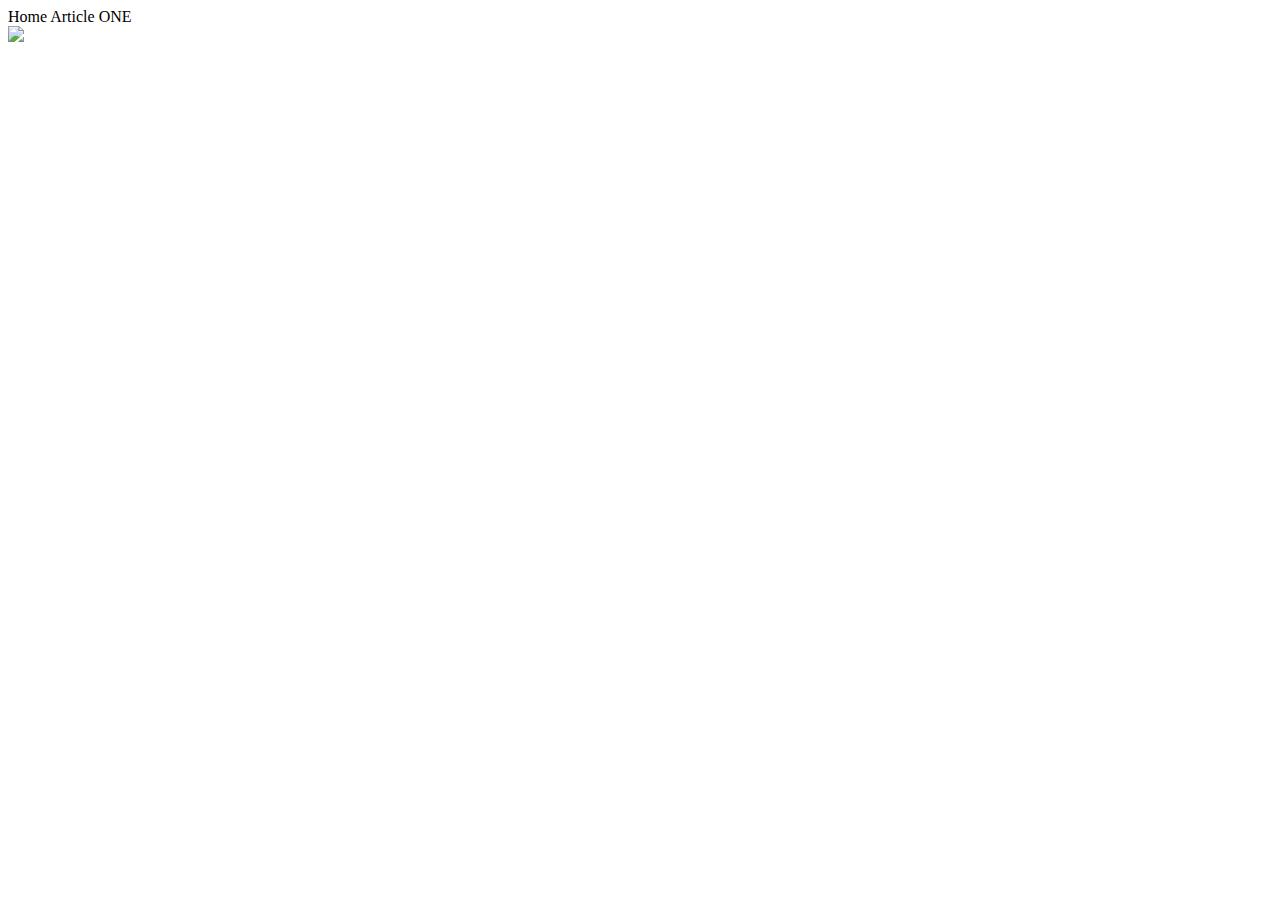
==== ui/article-one.html @ 7f853bc8 "[imad-console] Updates ui/article-one.html" ====
<html>
    <head> 
            <title>Article-one</title>
    </head>
<body>
    <div>
        <a href"/">Home</a>
        <a href"article-one">Article ONE</a>
    </div>
     <div class="center">
            <img src="/ui/madi.png" class="img-medium"/>
        </div>
    
</body>
</html>
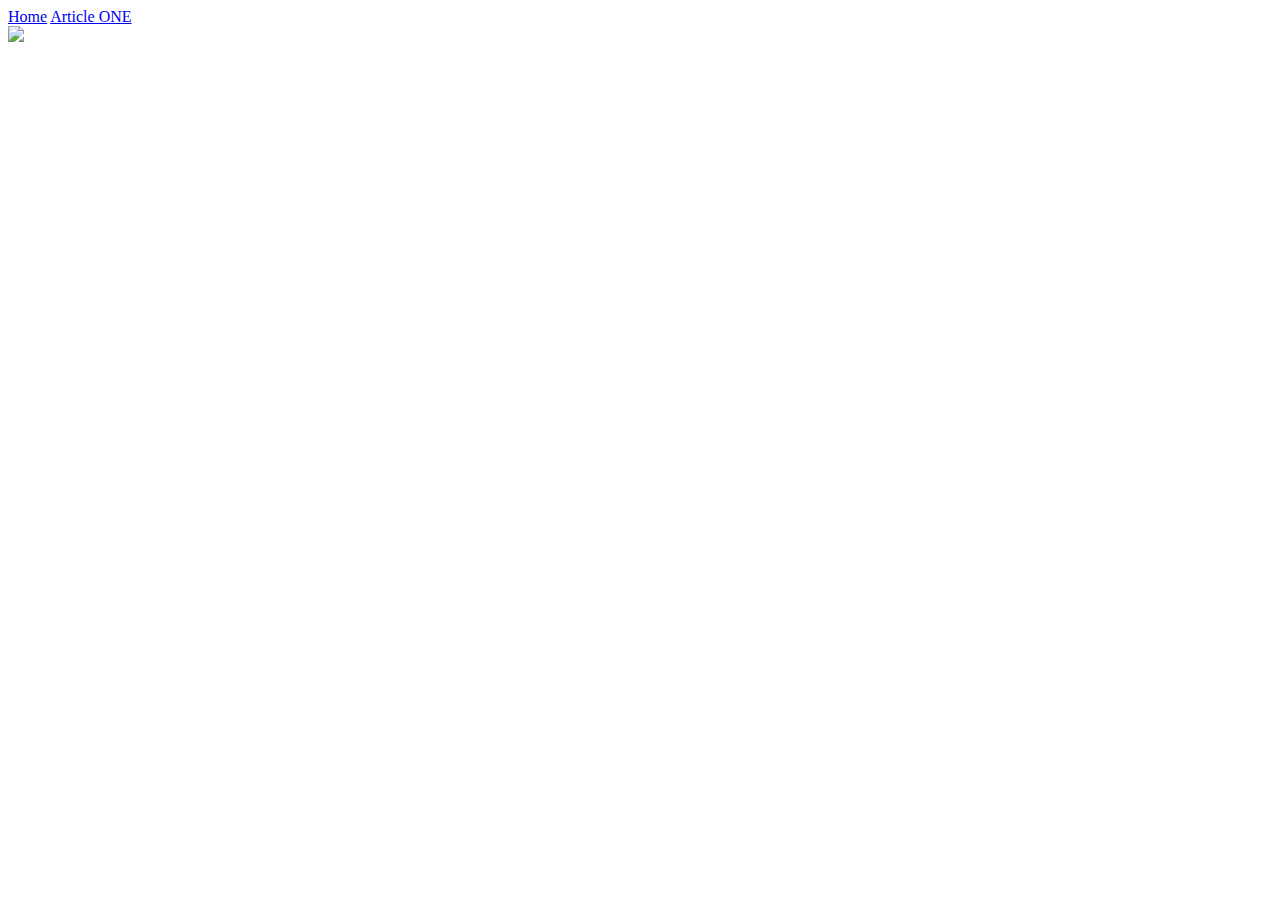
==== commit 00462055: "[imad-console] Updates ui/article-one.html" ====
--- a/ui/article-one.html
+++ b/ui/article-one.html
@@ -4,8 +4,8 @@
     </head>
 <body>
     <div>
-        <a href"/">Home</a>
-        <a href"article-one">Article ONE</a>
+        <a href="/">Home</a>
+        <a href="article-one">Article ONE</a>
     </div>
      <div class="center">
             <img src="/ui/madi.png" class="img-medium"/>
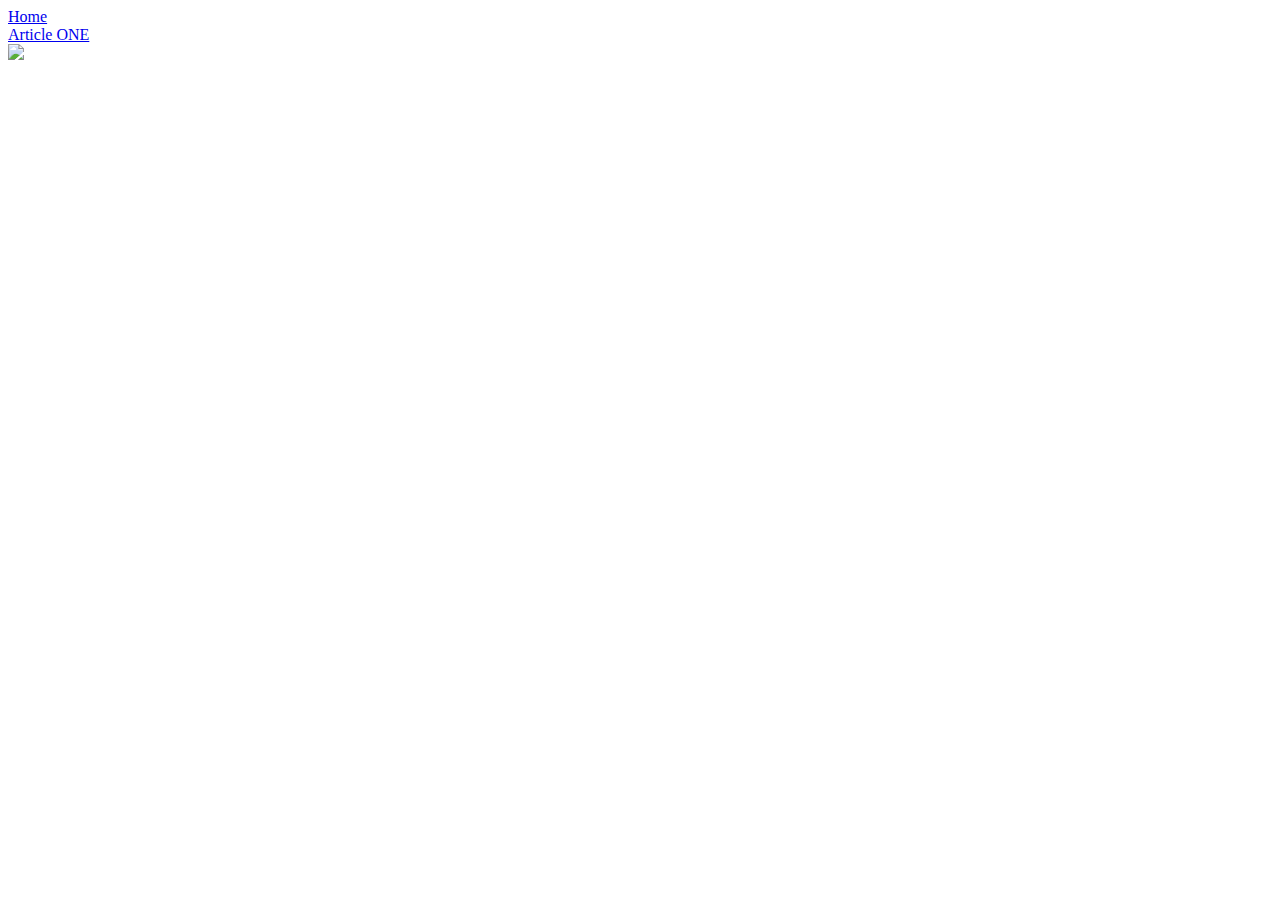
==== commit 6e9fd812: "[imad-console] Updates ui/article-one.html" ====
--- a/ui/article-one.html
+++ b/ui/article-one.html
@@ -5,6 +5,8 @@
 <body>
     <div>
         <a href="/">Home</a>
+        </div>
+        <div>
         <a href="article-one">Article ONE</a>
     </div>
      <div class="center">
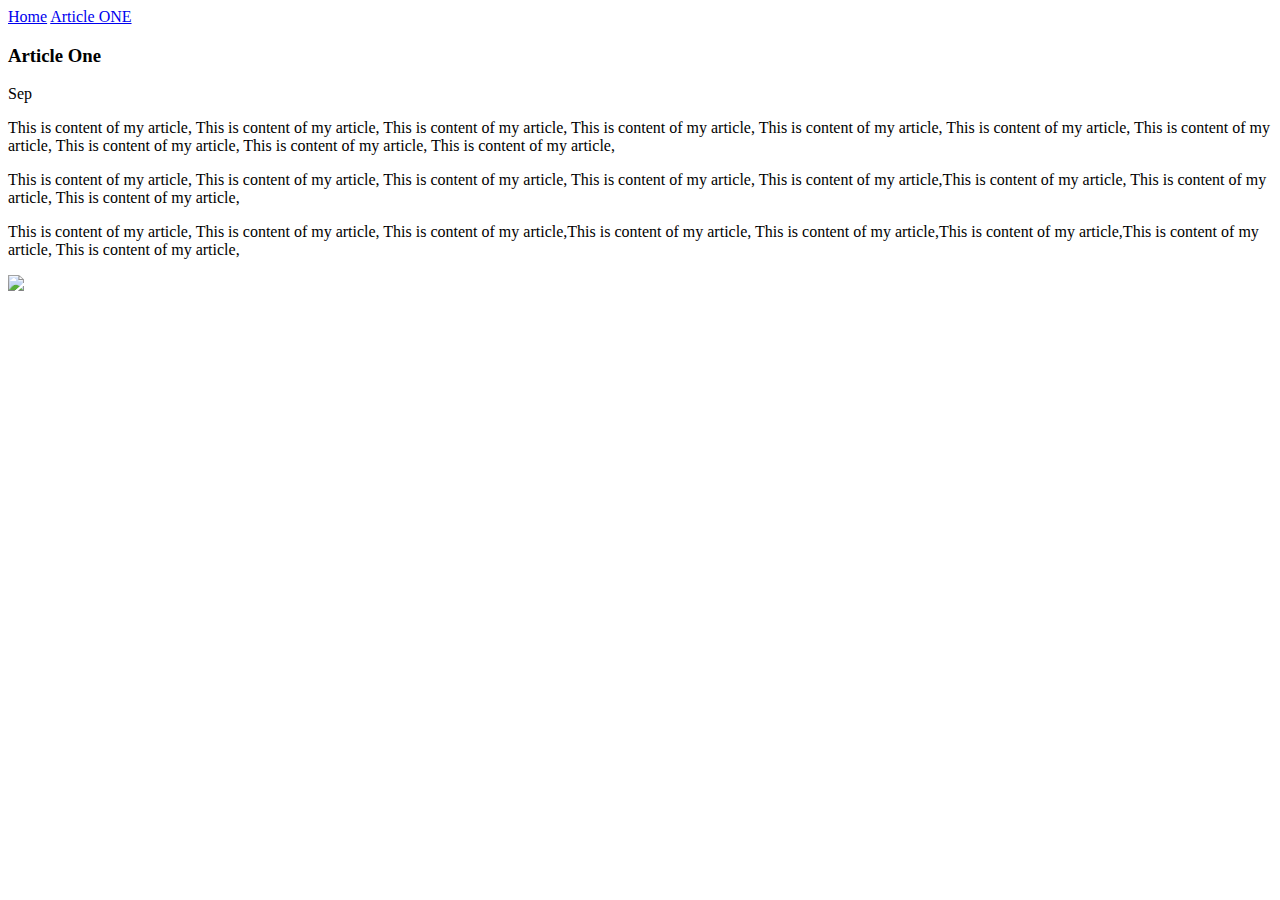
==== commit 0c18f7c9: "[imad-console] Updates ui/article-one.html" ====
--- a/ui/article-one.html
+++ b/ui/article-one.html
@@ -5,10 +5,17 @@
 <body>
     <div>
         <a href="/">Home</a>
-        </div>
-        <div>
+       
         <a href="article-one">Article ONE</a>
     </div>
+    </hr>
+    <h3>
+        Article One
+    </h3>
+    <div> Sep</div>
+    <p>This is content of my article, This is content of my article, This is content of my article, This is content of my article, This is content of my article, This is content of my article, This is content of my article, This is content of my article, This is content of my article, This is content of my article, </p>
+    <p>This is content of my article, This is content of my article, This is content of my article, This is content of my article, This is content of my article,This is content of my article, This is content of my article, This is content of my article, </p>
+    <p>This is content of my article, This is content of my article, This is content of my article,This is content of my article, This is content of my article,This is content of my article,This is content of my article, This is content of my article, </p>
      <div class="center">
             <img src="/ui/madi.png" class="img-medium"/>
         </div>
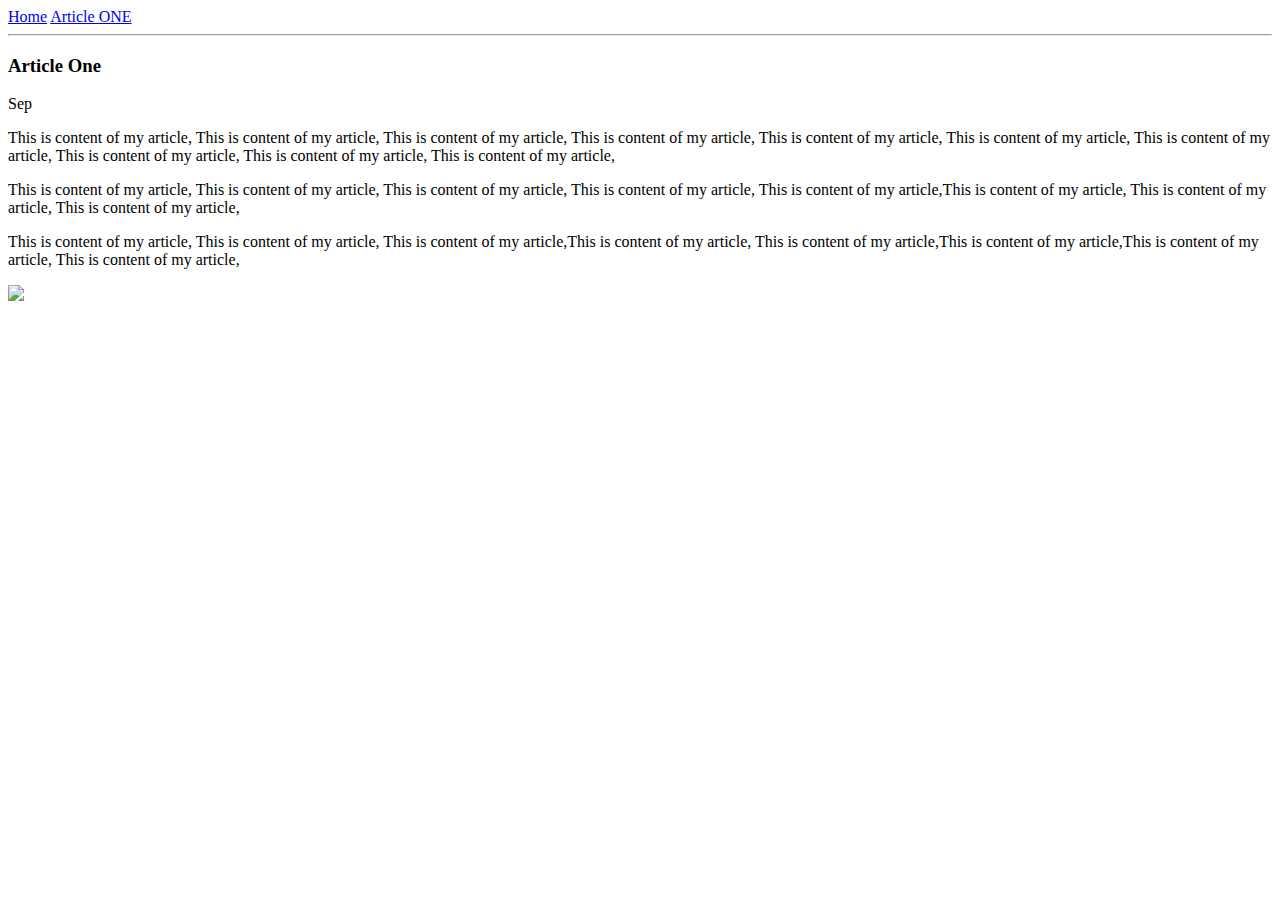
==== commit d91fd0df: "[imad-console] Updates ui/article-one.html" ====
--- a/ui/article-one.html
+++ b/ui/article-one.html
@@ -8,7 +8,7 @@
        
         <a href="article-one">Article ONE</a>
     </div>
-    </hr>
+    <hr/>
     <h3>
         Article One
     </h3>
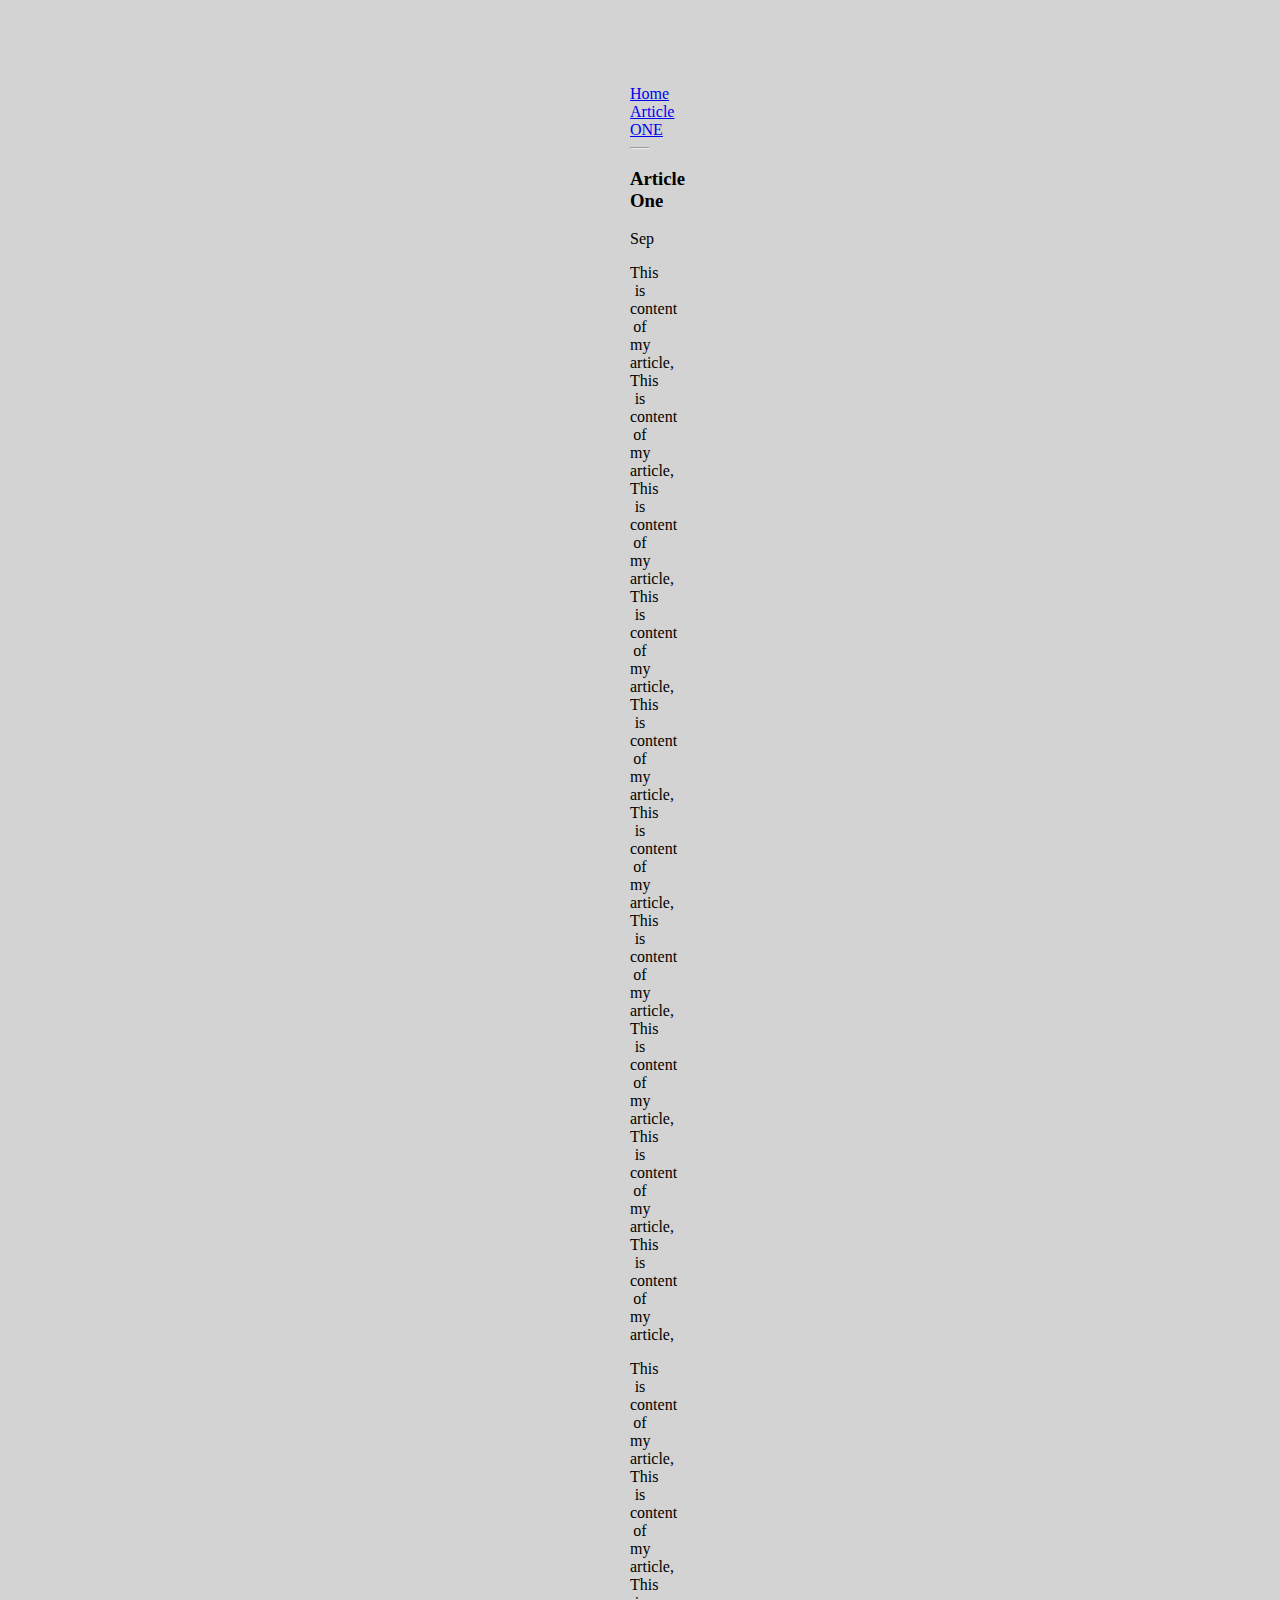
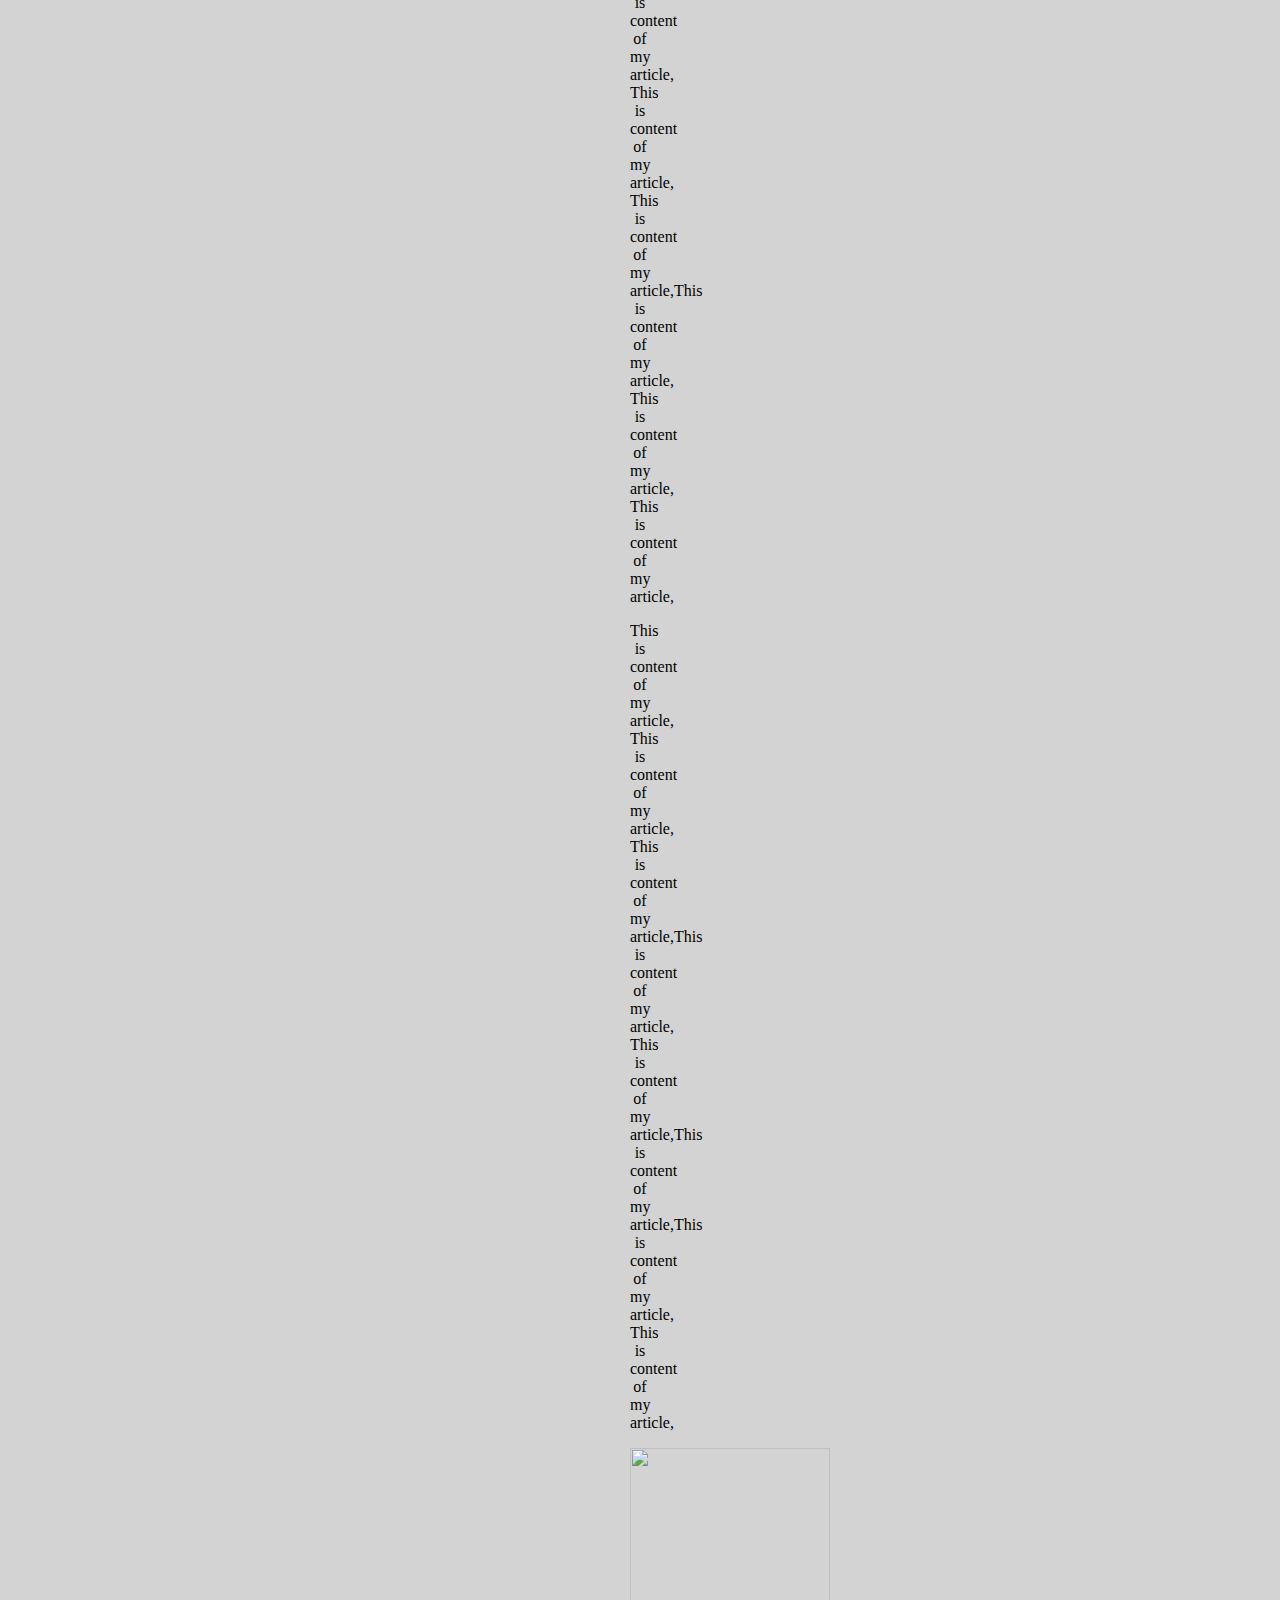
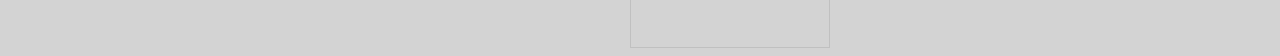
==== commit 8fcaf290: "[imad-console] Updates ui/article-one.html" ====
--- a/ui/article-one.html
+++ b/ui/article-one.html
@@ -1,8 +1,10 @@
 <html>
     <head> 
+      <link href="/ui/style.css" rel="stylesheet" />
             <title>Article-one</title>
     </head>
 <body>
+    <div class="continer">
     <div>
         <a href="/">Home</a>
        
@@ -16,8 +18,10 @@
     <p>This is content of my article, This is content of my article, This is content of my article, This is content of my article, This is content of my article, This is content of my article, This is content of my article, This is content of my article, This is content of my article, This is content of my article, </p>
     <p>This is content of my article, This is content of my article, This is content of my article, This is content of my article, This is content of my article,This is content of my article, This is content of my article, This is content of my article, </p>
     <p>This is content of my article, This is content of my article, This is content of my article,This is content of my article, This is content of my article,This is content of my article,This is content of my article, This is content of my article, </p>
+    
      <div class="center">
             <img src="/ui/madi.png" class="img-medium"/>
+        </div>
         </div>
     
 </body>
--- a/ui/style.css
+++ b/ui/style.css
@@ -0,0 +1,33 @@
+body {
+    font-family: sans-serif;
+    background-color: lightgrey;
+    margin-top: 75px;
+}
+
+.center {
+    text-align: center;
+}
+
+.text-big {
+    font-size: 300%;
+}
+
+.bold {
+    font-weight: bold;
+}
+
+.img-medium {
+    height: 200px;
+}
+.continer {
+    max-width: 20px;
+    margin: 0 auto;
+    font-family: verdana;
+    padding-top:10px;
+    padding-left:10px;
+    padding-right:10px;
+    text-align: center;
+    font-size:100%;
+    
+    
+}
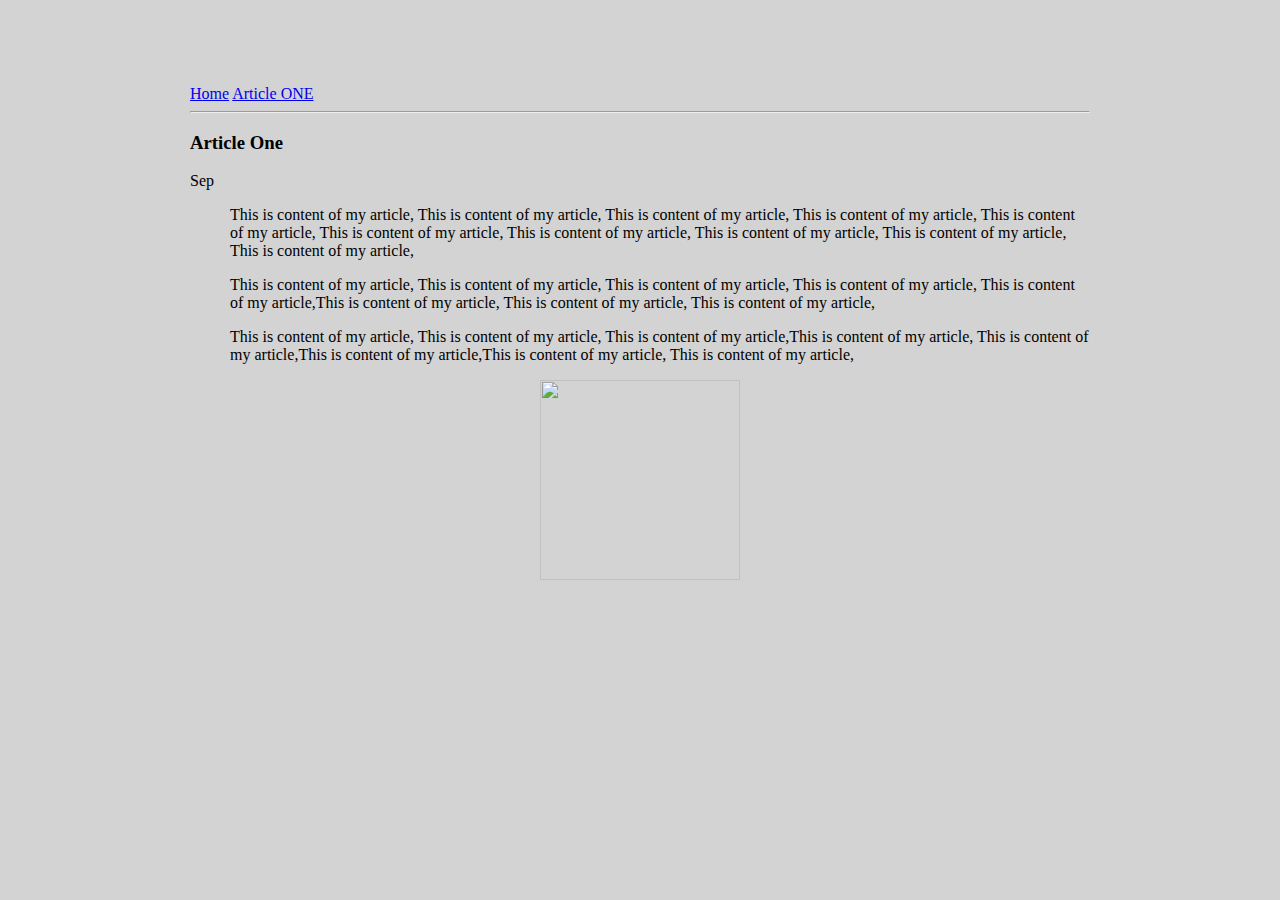
==== commit dd03cc7e: "[imad-console] Updates ui/article-one.html" ====
--- a/ui/article-one.html
+++ b/ui/article-one.html
@@ -15,10 +15,11 @@
         Article One
     </h3>
     <div> Sep</div>
+    <ul>
     <p>This is content of my article, This is content of my article, This is content of my article, This is content of my article, This is content of my article, This is content of my article, This is content of my article, This is content of my article, This is content of my article, This is content of my article, </p>
     <p>This is content of my article, This is content of my article, This is content of my article, This is content of my article, This is content of my article,This is content of my article, This is content of my article, This is content of my article, </p>
     <p>This is content of my article, This is content of my article, This is content of my article,This is content of my article, This is content of my article,This is content of my article,This is content of my article, This is content of my article, </p>
-    
+    </ul>
      <div class="center">
             <img src="/ui/madi.png" class="img-medium"/>
         </div>
--- a/ui/style.css
+++ b/ui/style.css
@@ -20,14 +20,13 @@
     height: 200px;
 }
 .continer {
-    max-width: 20px;
+    max-width: 900px;
     margin: 0 auto;
     font-family: verdana;
     padding-top:10px;
     padding-left:10px;
     padding-right:10px;
-    text-align: center;
-    font-size:100%;
+    
     
     
 }
